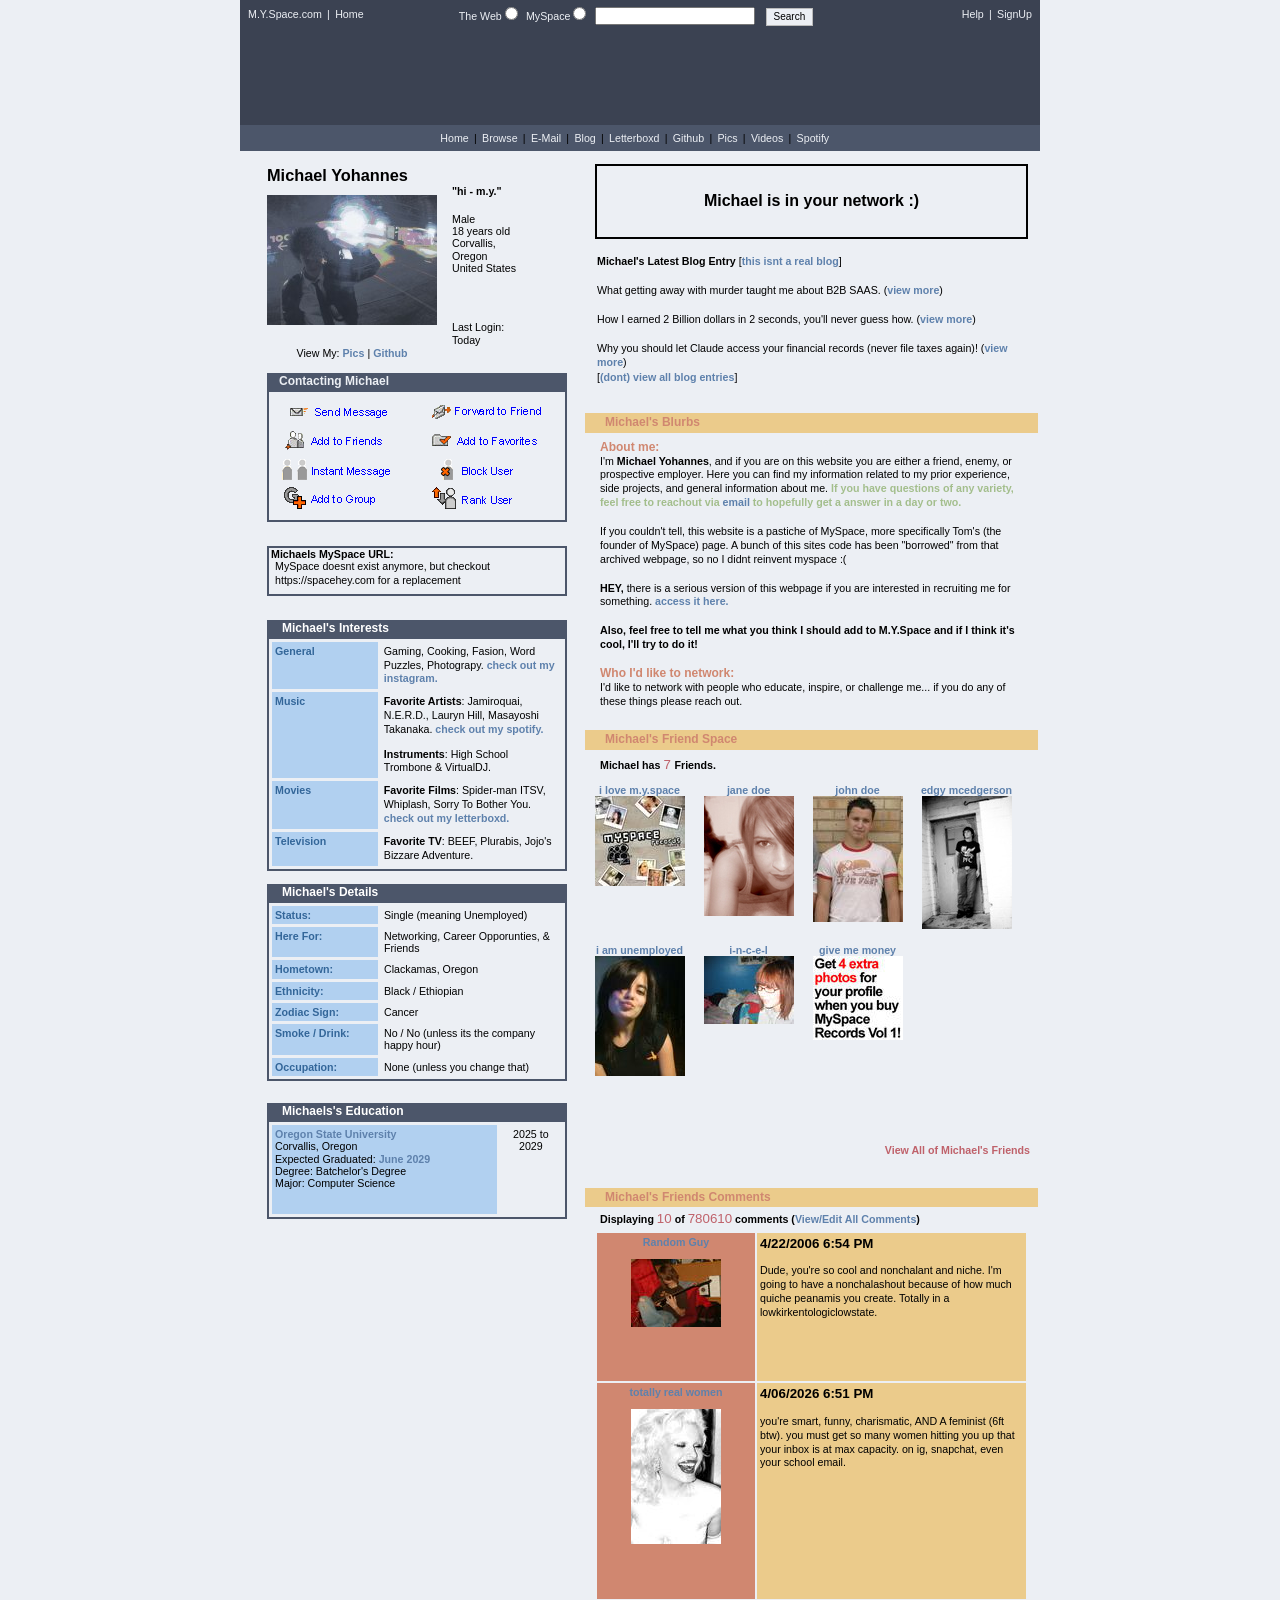
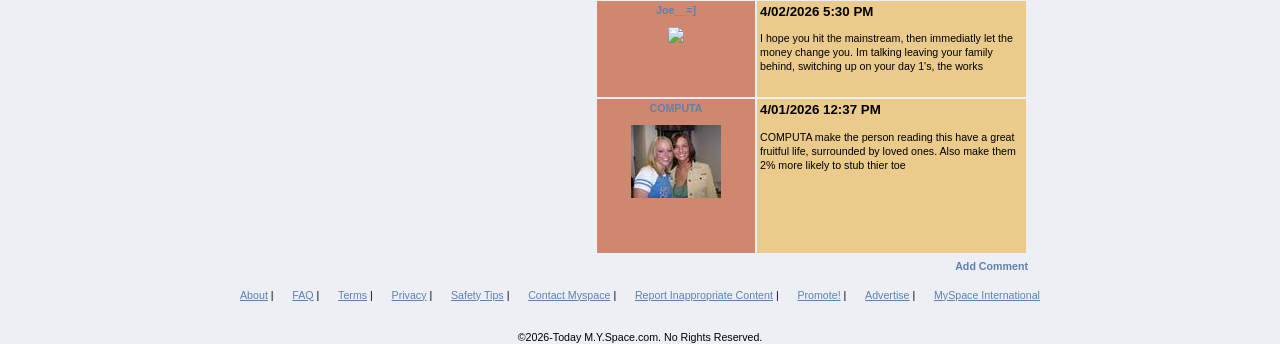
==== index.html @ 8b1454df "initial upload of website, very unfinished" ====
<!DOCTYPE html>
<html lang="en">

<head>
  <meta charset="UTF-8">
  <meta name="viewport" content="width=device-width, initial-scale=1.0">
  <meta http-equiv="X-UA-Compatible" content="ie=edge">
  <link rel="stylesheet" href="css/normalize.css">
  <link rel="stylesheet" href="css/styles.css">
  <title>Myspace</title>
</head>

<body>

  <div class="master-container">

    <!-- Main Header Begins -->
    <header class="main-header">
      <nav class="search-bar">

        <ul class="topnav home">
          <li><a href="#">M.Y.Space.com</a></li>
          <li><a href="#">Home</a></li>
        </ul>

        <form>
          <label>
            The Web
            <input type="radio" name="search-type" value="the-web">
          </label>

          <label>
            MySpace
            <input type="radio" name="search-type" value="myspace">
          </label>

          <label>
            <input type="text" name="search">
          </label>

          <input class="submit-btn" type="submit" name="submit-button" value="Search">
        </form>

        <ul class="topnav signup">
          <li><a href="mailto:michaelwhy@proton.me">Help</a></li>
          <li><a href="/error.html">SignUp</a></li>
        </ul>
      </nav>

      <nav class="navbar">
        <ul>
          <li><a href="#">Home</a></li>
          <li><a href="/error.html">Browse</a></li>
 
          <li><a href="mailto:michaelwhy@proton.me">E-Mail</a></li>
          <li><a href="/error.html">Blog</a></li>
          <li><a href="https://letterboxd.com/michaelwhy/">Letterboxd</a></li>
          <li><a href="https://github.com/michael-why">Github</a></li>
          <li><a href="https://www.instagram.com/michaelwhy__/">Pics</a></li>
          <li><a href="https://www.youtube.com/@yaxi-dj">Videos</a></li>
          <li><a href="https://open.spotify.com/user/bjazte1pa6xqz2sd4bh4bju08">Spotify</a></li>

        </ul>
      </nav>

    </header>
    <!-- Main Header Ends -->

    <div class="page-content-container">

      <!-- Profile Sidebar Begins -->
      <aside class="profile-sidebar">

        <header>
          <h1>Michael Yohannes</h1>
        </header>

        <!-- Profile Picture -->
        <div class="profile-picture-container">
          <img class="profile-pic" src="pictures/my-pic.jpg" alt="A profile picture of Michael Y., the creator of M.Y.Space." width="170">

          <p class="personal-msg"><b>"hi - m.y."</b></p>

          <ul class="gender-age">
            <li>Male</li>
            <li>18 years old</li>
            <li>Corvallis,</li>
            <li>Oregon</li>
            <li>United States</li>
          </ul>

          <ul class="last-login">
            <li>Last Login:</li>
            <li>Today</li>
          </ul>

          <p class="pics-videos">View My: <a href="https://www.instagram.com/michaelwhy__/"><b>Pics</b></a> | <a href="https://github.com/michael-why"><b>Github</b></a></p>
        </div>

        <!-- Contact Box -->
        <section class="contact-box">
          <h2>Contacting Michael</h2>

          <figure class="contact-images">
            <img src="pictures/sendMailIcon.gif" alt="Send Message">
            <img src="pictures/forwardMailIcon.gif" alt="Forward to Friend">
            <img src="pictures/addFriendIcon.gif" alt="Add to Friends">
            <img src="pictures/addFavoritesIcon.gif" alt="Add to Favorites">
            <img src="pictures/messagefriend.gif" alt="Instant Message">
            <img src="pictures/blockUser.gif" alt="Block User">
            <img src="pictures/addToGroupIcon.gif" alt="Add to Group">
            <img src="pictures/rankUserIcon.gif" alt="Rank User">
          </figure>
        </section>

        <!-- MySpace URL -->
        <section class="myspace-url-box">
          <h3><b>Michaels MySpace URL:</b></h3>
          <p>MySpace doesnt exist anymore, but checkout https://spacehey.com for a replacement </p>
        </section>

        <!-- Interests Section -->
        <section class="interests">
          <table class="sidebar-table">

            <caption>
              <h2 class="sidebar-table-h2">Michael's Interests</h2>
            </caption>

            <tbody>
              <tr>
                <th class="sidebar-table-header" scope="row">General</th>
                <td class="sidebar-table-data">
                  <p>  Gaming, Cooking, Fasion, Word Puzzles, Photograpy. <a href="https://www.instagram.com/michaelwhy__/">check out my instagram.</a></p>
                </td>
              </tr>

              <tr>
                <th class="sidebar-table-header" scope="row">Music</th>
                <td class="sidebar-table-data">
                  <p><b>Favorite Artists</b>: Jamiroquai, N.E.R.D., Lauryn Hill, Masayoshi Takanaka.  <a href="https://open.spotify.com/user/bjazte1pa6xqz2sd4bh4bju08"> check out my spotify.</a></p>

                  <p><b>Instruments</b>: High School Trombone & VirtualDJ. </p>
                </td>
              </tr>

              <tr>
                <th class="sidebar-table-header" scope="row">Movies</th>
                <td class="sidebar-table-data">
                  <p><b>Favorite Films</b>: Spider-man ITSV, Whiplash, Sorry To Bother You. <a href="https://letterboxd.com/michaelwhy/">check out my letterboxd.</a></p>
                </td>
              </tr>

              <tr>
                <th class="sidebar-table-header" scope="row">Television</th>
                <td class="sidebar-table-data">
                  <p><b>Favorite TV</b>: BEEF, Plurabis, Jojo's Bizzare Adventure. </p>
                </td>
              </tr>

            </tbody>
          </table>
        </section>

        <!-- Tom's Details Section -->
        <section class="details">
          <table class="sidebar-table">

            <caption>
              <h2 class="sidebar-table-h2">Michael's Details</h2>
            </caption>

            <tbody>
              <tr>
                <th class="sidebar-table-header" scope="row">Status:</th>
                <td class="sidebar-table-data">Single (meaning Unemployed)</td>
              </tr>

              <tr>
                <th class="sidebar-table-header" scope="row">Here For:</th>
                <td class="sidebar-table-data">Networking, Career Opporunties, & Friends </td>
              </tr>

              <tr>
                <th class="sidebar-table-header" scope="row">Hometown:</th>
                <td class="sidebar-table-data">Clackamas, Oregon</td>
              </tr>

              <tr>
                <th class="sidebar-table-header" scope="row">Ethnicity:</th>
                <td class="sidebar-table-data">Black / Ethiopian</td>
              </tr>

              <tr>
                <th class="sidebar-table-header" scope="row">Zodiac Sign:</th>
                <td class="sidebar-table-data">Cancer</td>
              </tr>

              <tr>
                <th class="sidebar-table-header" scope="row">Smoke / Drink:</th>
                <td class="sidebar-table-data">No / No (unless its the company happy hour)</td>
              </tr>

              <tr>
                <th class="sidebar-table-header" scope="row">Occupation:</th>
                <td class="sidebar-table-data">None (unless you change that)</td>
              </tr>

            </tbody>
          </table>
        </section>

        <!-- Tom's Schools Section -->
        <section class="schools">
          <table class="sidebar-table">

            <caption>
              <h2 class="sidebar-table-h2">Michaels's Education</h2>
            </caption>

            <tbody>
              <tr>
                <th class="sidebar-table-header" scope="row">
                  <ul>
                    <li><a href="https://oregonstate.edu">Oregon State University</a></li>
                    <li>Corvallis, Oregon</li>
                    <li>Expected Graduated: <a href="#"> June 2029</a></li>
                    <li>Degree: Batchelor's Degree</li>
                    <li>Major: Computer Science</li>
                  </ul>
                </th>
                <td class="sidebar-table-data">2025 to 2029</td>
              </tr>

            </tbody>
          </table>

        </section>
      </aside>
      <!-- Profile Side Bar Ends -->

      <!-- Main Section -->
      <main>

        <section class="user-network">
          <header>
            <h2>Michael is in your network :)</h2>
          </header>
        </section>

        <section class="blog">
          <p><b>Michael's Latest Blog Entry</b> [<a href="/error.html">this isnt a real blog</a>]</p>
          <p>What getting away with murder taught me about B2B SAAS. (<a href="/error.html">view more</a>) </p>
          <p>How I earned 2 Billion dollars in 2 seconds, you'll never guess how. (<a href="/error.html">view more</a>) </p>
          <p>Why you should let Claude access your financial records (never file taxes again)! (<a href="/error.html">view more</a>) </p>

          <p>[<a href="/error.html">(dont) view all blog entries</a>]</p>
        </section>

        <section class="blurbs">
          <header class="main-section-header">
            <h2 class="main-section-h2">Michael's Blurbs</h2>
          </header>

          <h3>About me:</h3>
    
          <p>I'm <b>Michael Yohannes</b>, and if you are on this website you are either a friend, enemy, or prospective employer. Here you can find my information related to my prior experience, side projects, and general information about me. <span class="info">If you have questions of any variety, feel free to reachout via <a href="mailto:michaelwhy@proton.me">email</a> to hopefully get a answer in a day or two.</span></p>

          <p>If you couldn't tell, this website is a pastiche of MySpace, more specifically Tom's (the founder of MySpace) page. A bunch of this sites code has been "borrowed" from that archived webpage, so no I didnt reinvent myspace :(  </p>

          <p><b> HEY,</b> there is a serious version of this webpage if you are interested in recruiting me for something. <a href="/error.html">access it here.</a></p>


          <p><strong>Also, feel free to tell me what you think I should add to M.Y.Space and if I think it's cool, I'll try to do it!</strong></p>

          <h3>Who I'd like to network:</h3>
          <p>I'd like to network with people who educate, inspire, or challenge me... if you do any of these things please reach out. </p>
        </section>

        <section class="friends">
          <header class="main-section-header">
            <h2 class="main-section-h2">Michael's Friend Space</h2>
          </header>

          <p><b>Michael has <span class="focus-highlight"> 7 </span> Friends.</b></p>

          <div class="friend-pic-container">
            <figure>
              <figcaption><a href="/error.html">i love m.y.space </a></figcaption>
              <img src="pictures/myspace-records.jpg">
            </figure>

            <figure>
              <figcaption><a href="/error.html">jane doe</a></figcaption>
              <img src="pictures/andi.jpg">
            </figure>

            <figure>
              <figcaption><a href="/error.html">john doe</a></figcaption>
              <img src="pictures/abraham.jpg">
            </figure>

            <figure>
              <figcaption><a href="/error.html">edgy mcedgerson</a></figcaption>
              <img src="pictures/tanner.jpg">
            </figure>

            <figure>
              <figcaption><a href="/error.html">i am unemployed</a></figcaption>
              <img src="pictures/tams.jpg">
            </figure>


            <figure>
              <figcaption><a href="/error.html">i-n-c-e-l</a></figcaption>
              <img src="pictures/jenni.jpg">
            </figure>

            <figure>
              <figcaption><a href="/error.html">give me money</a></figcaption>
              <img src="pictures/myspace-records-3.jpg">
            </figure>
          </div>

          <p class="friends-list-link"><a href="/error.html">View All of Michael's Friends</a></p>
        </section>

        <section class="comment-wall">
          <header class="main-section-header">
            <h2 class="main-section-h2">Michael's Friends Comments</h2>
          </header>

          <p id="comment-counter"><b>Displaying <span class="focus-highlight">10</span> of <span class="focus-highlight">780610</span> comments (<a href="/error.html">View/Edit All Comments</a>)</b></p>

          <table>
            <tr>
              <th scope="row">
                <figure>
                  <figcaption><a href="/error.html">Random Guy</a></figcaption>
                  <img src="pictures/gram.jpg">
                </figure>
              </th>
              <td>
                <h3>4/22/2006 6:54 PM</h3>
                <p>Dude, you're so cool and nonchalant and niche. I'm going to have a nonchalashout because of how much quiche peanamis you create. Totally in a lowkirkentologiclowstate. </p>
              </td>
            </tr>

            <tr>
              <th scope="row">
                <figure>
                  <figcaption><a href="/error.html">totally real women</a></figcaption>
                  <img src="pictures/amanda.jpg">
                </figure>
              </th>
              <td>
                <h3>4/06/2026 6:51 PM</h3>
                <p>you're smart, funny, charismatic, AND A  feminist (6ft btw). you must get so many women hitting you up that your inbox is at max capacity. on ig, snapchat, even your school email. </p>
              </td>
            </tr>

            <tr>
              <th scope="row">
                <figure>
                  <figcaption><a href="/error.html">Joe__=]</a></figcaption>
                  <img src="pictures/missing.jpg">
                </figure>
              </th>
              <td>
                <h3>4/02/2026 5:30 PM</h3>
                <p> I hope you hit the mainstream, then immediatly let the money change you. Im talking leaving your family behind, switching up on your day 1's, the works </p>
              </td>
            </tr>

            <tr>
              <th scope="row">
                <figure>
                  <figcaption><a href="/error.html">COMPUTA</a></figcaption>
                  <img src="pictures/slacker.jpg">
                </figure>
              </th>
              <td>
                <h3>4/01/2026 12:37 PM</h3>
                <p> COMPUTA make the person reading this have a great fruitful life, surrounded by loved ones. Also make them 2% more likely to stub thier toe</p>
              </td>
            </tr>
<!--             
            <tr>
              <th scope="row">
                <figure>
                  <figcaption><a href="/error.html">Brian</a></figcaption>
                  <img src="pictures/missing.jpg">
                </figure>
              </th>
              <td>
                <h3>4/22/2006 12:13 PM</h3>
                <p>Myspace prevented another potential Columbine.You must be very proud!</p>
              </td>
            </tr>

            <tr>
              <th scope="row">
                <figure>
                  <figcaption><a href="/error.html">Nnenna</a></figcaption>
                  <img src="pictures/nnenna.jpg">
                </figure>
              </th>
              <td>
                <h3>4/22/2006 12:08 PM</h3>
                <p>Whats up tom...it would be really cool if poets and spoken word artists had a way to display their talent. Its really hard to find spoken word in the music section.</p>
              </td>
            </tr>

            <tr>
              <th scope="row">
                <figure>
                  <figcaption><a href="/error.html">Woodrow Wilson</a></figcaption>
                  <img src="pictures/missing.jpg">
                </figure>
              </th>
              <td>
                <h3>4/22/2006 12:06 PM</h3>
                <p>Despite all the controversy, myspace proved to be useful in saving people today. Good press Mr. Anderson!</p>
              </td>
            </tr>

            <tr>
              <th scope="row">
                <figure>
                  <figcaption><a href="/error.html">Vicky</a></figcaption>
                  <img src="pictures/missing.jpg">
                </figure>
              </th>
              <td>
                <h3>4/22/2006 12:05 PM</h3>
                <p>Just wanna say tks to you :p Everything seems so wonderful, i can change my skin myself :p</p>
              </td>
            </tr>

            <tr>
              <th scope="row">
                <figure>
                  <figcaption><a href="/error.html">Camy</a></figcaption>
                  <img src="pictures/missing.jpg">
                </figure>
              </th>
              <td>
                <h3>4/22/2006 12:04 PM</h3>
                <p>come on!!! A*teen and radiohead together on the same list ???</p>
              </td>
            </tr>

            <tr>
              <th scope="row">
                <figure>
                  <figcaption><a href="/error.html">James Dean</a></figcaption>
                  <img src="pictures/james.jpg">
                </figure>
              </th>
              <td>
                <h3>4/22/2006 12:04 PM</h3>
                <p>Kundera and Orwell are great.. Do you know Arthur Koestler? Have you read Hommage to Catalonia?</p>
              </td>
            </tr>-->
          </table> 
          

          <p id="add-comment"><a href="/error.html">Add Comment</a></p>

        </section>
      </main>


    </div>
    <!-- Footer -->
    <footer class="footer">

      <nav>
        <ul>
          <li><a href=>About</a></li>
          <li><a href="/error.html">FAQ</a></li>
          <li><a href="/error.html">Terms</a></li>
          <li><a href="/error.html">Privacy</a></li>
          <li><a href="/error.html">Safety Tips</a></li>
          <li><a href="/error.html">Contact Myspace</a></li>
          <li><a href="/error.html">Report Inappropriate Content</a></li>
          <li><a href="/error.html">Promote!</a></li>
          <li><a href="/error.html">Advertise</a></li>
          <li id="last"><a href="/error.html">MySpace International</a></li>
        </ul>
      </nav>

      <small>©2026-Today M.Y.Space.com. No Rights Reserved.</small>
    </footer>
  </div>

</body>

</html>
---- css/styles.css ----
/*
========================================
Global
========================================
*/

:root {
  /* Polar Night - Backgrounds, surfaces, and shadows */
  --nord0: #2e3440;
  --nordbaseblue: #3b4252;
  --nordnuetralblue: #434c5e;
  --nordlightblue: #4c566a;

  /* Snow Storm - Text, carets, and subtle UI elements */
  --nord4: #d8dee9;
  --nord5: #e5e9f0;
  --nordwhite: #eceff4;

  /* Frost - Accents, primary actions, and clear UI states */
  --nord7: #8fbcbb;
  --nord8: #88c0d0; /* Primary accent */
  --nord9: #81a1c1;
  --nordlink: #5e81ac;

  /* Aurora - Functional colors: Errors, warnings, and success */
  --nordred: #bf616a; /* Red - Error */
  --nordorange: #d08770; /* Orange */
  --nordyellow: #ebcb8b; /* Yellow - Warning */
  --nordgreen: #a3be8c; /* Green - Success */
  --nordpurple: #b48ead; /* Purple */
}



html {
  box-sizing: border-box;
}

*, *:before, *:after {
  box-sizing: inherit;
}

body {
  font-family: verdana, arial, sans-serif, helvetica;
  /* background-color: #e5e5e5; */
  background-color: var(--nordwhite);
  font-size: 8pt;
  margin: 0;
}

a {
  font-weight: bold;
  text-decoration: none;
}

a:link {
  /* color: #003399; */
  color: var(--nordlink);
}

a:visited {
  /* color: #003399; */
  color: var(--nordlink);
}

a:hover {
  text-decoration: underline;
  /*color: #cc0000;*/
  color: var(--nordred);
}

h2 {
  font-size: 9pt;
  margin: 0;
  font-weight: bold;
}

p {
  line-height: 1.3;
}

/*
========================================
Master Container
========================================
*/
.master-container {
  margin: auto;
  width: 800px;
  /* background-color: white; */
  background-color: var(--nordwhite);
}

/*
========================================
Main Header
========================================
*/
.main-header {
  display: flex;
  flex-direction: column;
  justify-content: center;
  height: 151px;
  /* background-color: rgb(0, 51, 153); */
  background-color: var(--nordbaseblue);
  /* color: #ffffff; */
  color: var(--nordwhite);
}

.main-header ul {
  list-style-type: none;
}

.main-header a:link {
  /* color: #ffffff; */
  color: var(--nordwhite);
  font-weight: normal;
}

.main-header a:visited {
  /* color: #ffffff; */
  color: var(--nordwhite);
}

/*
========================================
Search Bar
========================================
*/
.search-bar {
  display: grid;
  grid-template-columns: .25fr 1fr .25fr;
}

.search-bar form {
  justify-self: center;
  margin: 0;
}

.search-bar form [type="text"] {
  width: 160px;
}

.search-bar form [type="radio"] {
  margin-right: .33rem;
}

.search-bar ul {
  display: flex;
}

.submit-btn {
  margin: 8px;
  border: 1px solid black;
  padding: 2px 7px;
  /* background-color: #E0FFFF; */
  background-color: var(--nordwhite);
  font-size: 10px;
  border-color: rgb(186, 186, 186);
}

.topnav {
  padding: 0;
  margin: 8px;
}

.topnav li:first-child::after {
  content: '|';
  margin: .33rem;
}

.home {
  justify-self: start;
}

.signup {
  justify-self: end;
}

/*
========================================
Navigation Bar
========================================
*/
.navbar {
  display: flex;
  align-items: center;
  margin-top: auto;
  /* background-color: rgb(102, 153, 204); */
  background-color: var(--nordlightblue);
  height: 26px;
}

.navbar ul {
  display: flex;
  margin: 0 auto;
  padding: 0;
}

.navbar li::after {
  content: '|';
  margin: .33rem;
  color: black;
}

.navbar li:last-child::after {
  content: '';
}

.navbar a:hover {
  /* color: #003399; */
  color: var(--nordlink);
}

/*
========================================
Page Content Container
========================================
*/
.page-content-container {
  display: grid;
  grid-template-columns: 325px 453px;
  grid-column-gap: 20px;
  grid-template-areas: "sidebar main";
}

/*
========================================
Profile Sidebar Column
========================================
*/
.profile-sidebar {
  grid-area: sidebar;
  margin-left: 27px;
  width: 300px;
}

h1 {
  font-size: 12.25pt;
  font-weight: bold;
  margin-top: 15px;
  margin-bottom: 0px;
}

.profile-sidebar ul {
  list-style-type: none;
  padding: 0;
  margin: 0;
}

/*
========================================
Profile Picture Container
========================================
*/
.profile-picture-container {
  display: grid;
  grid-template-columns: 170px 115px;
  grid-template-rows: 176px;
  grid-column-gap: 15px;
  margin-bottom: 12px;
}

.profile-picture-container p {
  margin: 0;
}

.profile-pic {
  grid-area: 1/1;
  margin-top: 10px;
  margin-bottom: 10px;
}

.personal-msg {
  grid-area: 1/2;
  margin: 0;
}

.gender-age {
  grid-area: 1/2;
}

.gender-age li:first-child {
  margin-top: 28px;
}

.last-login {
  grid-area: 1/2;
  align-self: end;
}

.last-login li:last-child {
  margin-bottom: 15px;
}

.pics-videos {
  grid-area: 1/1;
  justify-self: center;
  align-self: end;
}

/*
========================================
Contact Box
========================================
*/
.contact-box {
  /* border: 2px solid rgb(102, 153, 204); */
  border: 2px solid var(--nordlightblue);
  height: 149px;
  width: 300px;
  margin-bottom: 24px;
}

.contact-box h2 {
  /* color: white; */
  color: var(--nordwhite);
  /* background-color: rgb(102, 153, 204); */
  background-color: var(--nordlightblue);
  height: 17px;
  padding-left: 10px;
}

.contact-images {
  display: grid;
  grid-template-columns: 150px 150px;
  margin: 0;
  margin-top: 5px;
  margin-left: 10px;
}

/*
========================================
MySpace URL
========================================
*/
.myspace-url-box {
  /* border: 1px solid rgb(102, 153, 204); */
  border: 2px solid var(--nordlightblue);
  height: 50px;
  margin-bottom: 24px;
}

.myspace-url-box h3,
.myspace-url-box p {
  margin: 0;
  padding: 0;
}

.myspace-url-box h3 {
  font-size: 8pt;
  padding-left: 2px;
}

.myspace-url-box p {
  padding-left: 6px;
  ;
}

/*
========================================
Sidebar Table Class
========================================
*/
.sidebar-table {
  /* border: 2px solid rgb(102, 153, 204); */
  border: 2px solid var(--nordlightblue);
  display: table;
  border-collapse: separate;
  border-spacing: 3px;
}

.sidebar-table-h2 {
  /* background-color: rgb(102, 153, 204); */
  background-color: var(--nordlightblue);
  color: white;
  text-align: left;
  height: 17px;
  padding-left: 15px;
  padding-top: 2px;
}

.sidebar-table-header {
  vertical-align: top;
  text-align: left;
  width: 107px;
  background-color: rgb(177, 208, 240);
  color: #336699;
  padding: 3px;
  font-weight: bold;
  font-size: 8pt;
}

.sidebar-table-data {
  width: 184px;
  /* background-color: rgb(213, 232, 251); */
  background-color: var(--nordwhite);
  padding: 3px;
}

/*
========================================
Interests
========================================
*/
.interests p {
  margin-top: 0;
}

.interests p:only-child,
.interests p:last-child {
  margin-bottom: 0;
}

.interests table {
  margin-bottom: 13px;
}

/*
========================================
Details
========================================
*/
.details table {
  margin-bottom: 22px;
}

/*
========================================
Schools
========================================
*/
.schools .sidebar-table-header {
  width: 228px;
  color: black;
  font-weight: normal;
}

.schools .sidebar-table-data {
  width: 63px;
  text-align: center;
  vertical-align: top;
}

.schools ul {
  margin-bottom: 2em;
}

/*
========================================
Main Column
========================================
*/
main {
  grid-area: main;
}

/*
========================================
User Network
========================================
*/
.user-network {
  display: flex;
  justify-content: center;
  align-items: center;
  width: 433px;
  margin: auto;
  height: 75px;
  border: 2px solid black;
  margin-top: 13px;
}

.user-network h2 {
  font-size: 12pt;
}

/*
========================================
Blog
========================================
*/
.blog {
  display: grid;
  grid-auto-rows: 29px;
  flex-direction: column;
  margin-top: 13px;
  margin-left: 12px;
  margin-bottom: 16px;
}

.blog p {
  margin-top: 3px;
}

/*
========================================
Blurbs
========================================
*/
.main-section-header {
  /* background-color: #ffcc99; */
  background-color: var(--nordyellow);
  padding-top: 3px;
  padding-bottom: 3px;
  margin-bottom: 8px;
}

.main-section-h2 {
  /* color: #FF6600; */
  color: var(--nordorange);
  margin-left: 20px;
}

.blurbs h3 {
  margin: 0;
  /* color: #FF6600; */
  color: var(--nordorange);
  font-size: 9pt;
  margin-left: 15px;
}

.blurbs p:nth-of-type(5) {
  margin-bottom: 2em;
}

.blurbs p {
  margin: 0 10px 15px 15px;
}

.info {
  /* color: green; */
  color: var(--nordgreen);
  font-weight: bold;
}

/*
========================================
Friend Space
========================================
*/
.friends header {
  margin-bottom: 6px;
}

.friends p:nth-of-type(1) {
  margin-top: 0;
  margin-left: 15px;
}

.focus-highlight {
  /* color: #cc0000; */
  color: var(--nordred);
  font-weight: normal;
  font-size: 10pt;
}

.friend-pic-container {
  display: grid;
  grid-template-columns: repeat(4, 109px);
  grid-template-rows: 160px 193px;
}

.friend-pic-container figure {
  margin: 0;
}

.friend-pic-container figcaption {
  text-align: center;
}

.friend-pic-container img {
  display: block;
  margin: auto;
}

.friends-list-link {
  display: flex;
  justify-content: flex-end;
}

.friends-list-link {
  margin-top: 7px;
  margin-right: 8px;
  margin-bottom: 30px;
}

.friends-list-link a {
  /*color: #cc0000;*/
  color: var(--nordred);
}

/*
========================================
Comment Wall
========================================
*/
.comment-wall .main-section-header {
  margin-bottom: 3px;
}

.comment-wall .main-section-h2 {
  margin-bottom: 0;
}

#comment-counter {
  margin-top: 0;
  margin-left: 15px;
  margin-bottom: 3px;
}

.comment-wall table {
  margin: auto;
  margin-bottom: 5px;
}

.comment-wall th {
  /* background-color: rgb(255, 153, 51); */
  background-color: var(--nordorange);
  width: 158px;
  padding: 3px;
  vertical-align: top;
}

.comment-wall td {
  vertical-align: top;
  /* background-color: rgb(249, 214, 180); */
  background-color: var(--nordyellow);
  width: 269px;
  padding: 3px;
}

.comment-wall figcaption,
.comment-wall figure {
  margin: 0;
}

.comment-wall figcaption {
  margin-bottom: 1em;
}

.comment-wall figure {
  margin-bottom: 49.33px;
}

.comment-wall h3 {
  font-size: 10pt;
  margin: 0;
  margin-bottom: 1em;
}

.comment-wall p {
  font-weight: normal;
  text-align: left;
  margin: 0;
}

#add-comment {
  text-align: right;
  margin-right: 10px;
  margin-bottom: 5px;
}

/*
========================================
Footer
========================================
*/
footer {
  display: grid;
  grid-template-rows: 16px 39px;
  /* background-color: #e5e5e5; */
  background-color: var(--nordwhite);
  padding-top: 10px;
  height: 65px;
}

footer a {
  text-decoration: underline;
  font-weight: normal;
  font-size: 8pt;
}

footer ul {
  display: flex;
  flex-wrap: nowrap;
  justify-content: space-between;
  list-style-type: none;
  padding: 0;
  margin: 0;
}

footer li:after {
  content: ' | ';
  font-weight: normal;
}

#last:after {
  content: none;
}

footer small {
  display: flex;
  justify-content: center;
  align-items: flex-end;
  height: 100%;
  font-size: 8pt;
  font-weight: normal;
}
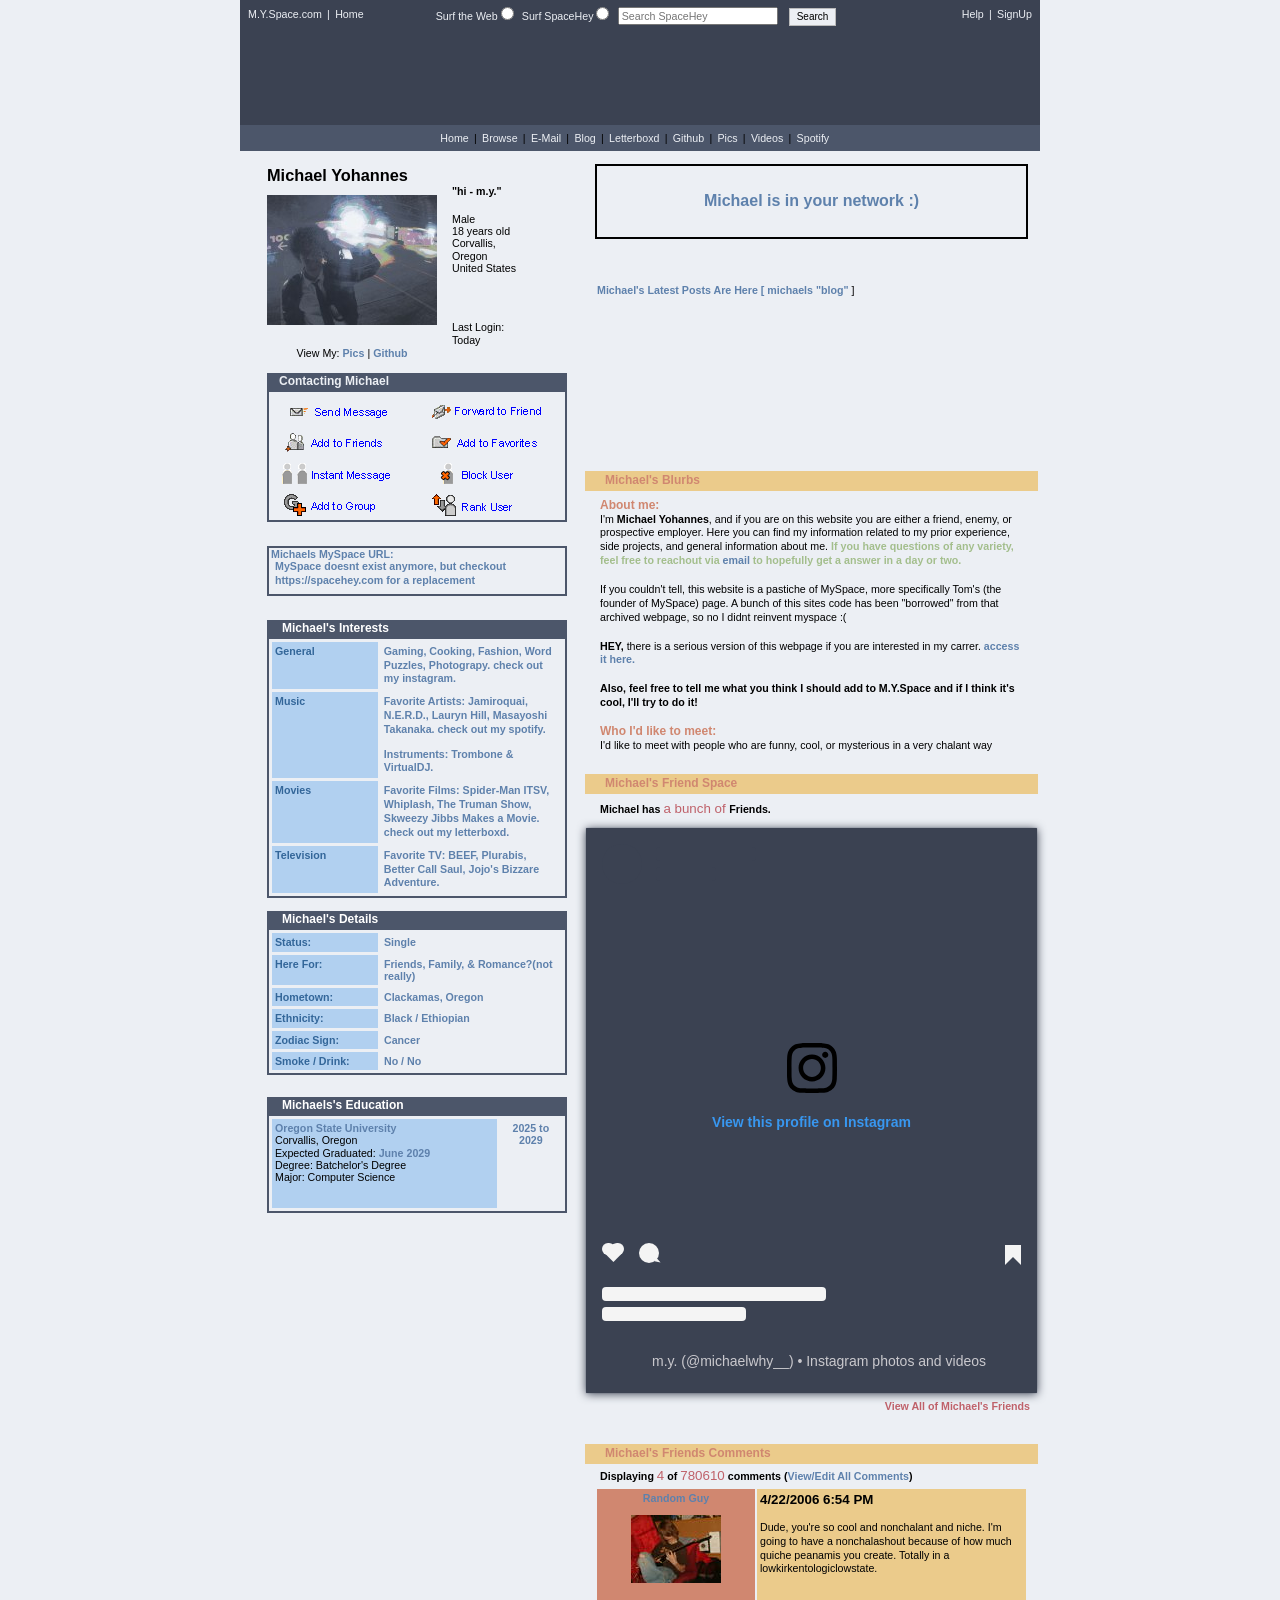
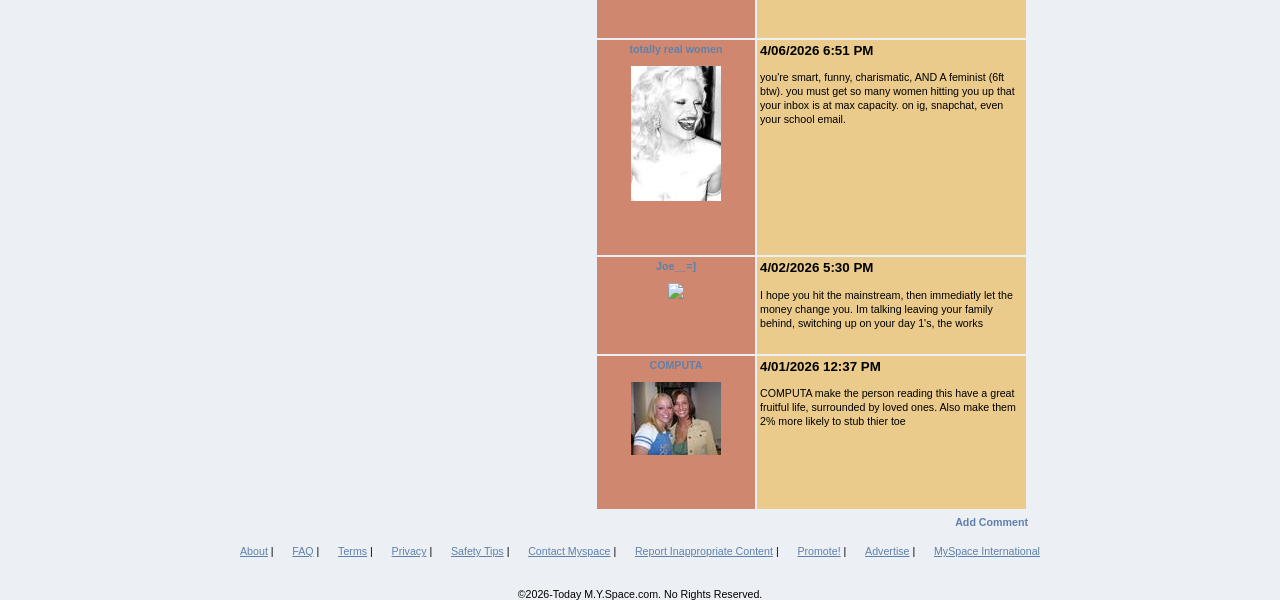
==== commit 18b5c988: "integrated searching and updated some links" ====
--- a/index.html
+++ b/index.html
@@ -23,19 +23,19 @@
           <li><a href="#">Home</a></li>
         </ul>
 
-        <form>
+        <form id="search-form">
           <label>
-            The Web
+            Surf the Web
             <input type="radio" name="search-type" value="the-web">
           </label>
 
           <label>
-            MySpace
+            Surf SpaceHey
             <input type="radio" name="search-type" value="myspace">
           </label>
 
           <label>
-            <input type="text" name="search">
+            <input id="search-input" type="text" name="search" placeholder="Search SpaceHey">
           </label>
 
           <input class="submit-btn" type="submit" name="submit-button" value="Search">
@@ -43,17 +43,17 @@
 
         <ul class="topnav signup">
           <li><a href="mailto:michaelwhy@proton.me">Help</a></li>
-          <li><a href="/error.html">SignUp</a></li>
+          <li><a href="https://michael-why.github.io/m-y-space.github.io/error.html">SignUp</a></li>
         </ul>
       </nav>
 
       <nav class="navbar">
         <ul>
           <li><a href="#">Home</a></li>
-          <li><a href="/error.html">Browse</a></li>
+          <li><a href="error.html">Browse</a></li>
  
           <li><a href="mailto:michaelwhy@proton.me">E-Mail</a></li>
-          <li><a href="/error.html">Blog</a></li>
+          <li><a href="error.html">Blog</a></li>
           <li><a href="https://letterboxd.com/michaelwhy/">Letterboxd</a></li>
           <li><a href="https://github.com/michael-why">Github</a></li>
           <li><a href="https://www.instagram.com/michaelwhy__/">Pics</a></li>
@@ -102,14 +102,14 @@
           <h2>Contacting Michael</h2>
 
           <figure class="contact-images">
-            <img src="pictures/sendMailIcon.gif" alt="Send Message">
-            <img src="pictures/forwardMailIcon.gif" alt="Forward to Friend">
-            <img src="pictures/addFriendIcon.gif" alt="Add to Friends">
-            <img src="pictures/addFavoritesIcon.gif" alt="Add to Favorites">
-            <img src="pictures/messagefriend.gif" alt="Instant Message">
-            <img src="pictures/blockUser.gif" alt="Block User">
-            <img src="pictures/addToGroupIcon.gif" alt="Add to Group">
-            <img src="pictures/rankUserIcon.gif" alt="Rank User">
+            <a href="mailto:michaelwhy@proton.me"><img src="pictures/sendMailIcon.gif" alt="Send Message">
+            <a href="error.html"><img src="pictures/forwardMailIcon.gif" alt="Forward to Friend">
+            <a href="https://www.instagram.com/michaelwhy__/"><img src="pictures/addFriendIcon.gif" alt="Add to Friends">
+            <a href="https://github.com/michael-why"><img src="pictures/addFavoritesIcon.gif" alt="Add to Favorites">
+            <a href="https://www.instagram.com/michaelwhy__/"><img src="pictures/messagefriend.gif" alt="Instant Message">
+            <a href="https://www.google.com"><img src="pictures/blockUser.gif" alt="Block User">
+            <a href="error.html"><img src="pictures/addToGroupIcon.gif" alt="Add to Group">
+            <a href="error.html"><img src="pictures/rankUserIcon.gif" alt="Rank User">
           </figure>
         </section>
 
@@ -131,30 +131,30 @@
               <tr>
                 <th class="sidebar-table-header" scope="row">General</th>
                 <td class="sidebar-table-data">
-                  <p>  Gaming, Cooking, Fasion, Word Puzzles, Photograpy. <a href="https://www.instagram.com/michaelwhy__/">check out my instagram.</a></p>
+                  <p>  Gaming, Cooking, Fashion, Word Puzzles, Photograpy. <a href="https://www.instagram.com/michaelwhy__/">check out my instagram.</a></p>
                 </td>
               </tr>
 
               <tr>
-                <th class="sidebar-table-header" scope="row">Music</th>
+                <th class="sidebar-table-header" scope="row">Music</th> 
                 <td class="sidebar-table-data">
                   <p><b>Favorite Artists</b>: Jamiroquai, N.E.R.D., Lauryn Hill, Masayoshi Takanaka.  <a href="https://open.spotify.com/user/bjazte1pa6xqz2sd4bh4bju08"> check out my spotify.</a></p>
 
-                  <p><b>Instruments</b>: High School Trombone & VirtualDJ. </p>
+                  <p><b>Instruments</b>: Trombone & VirtualDJ. </p>
                 </td>
               </tr>
 
               <tr>
                 <th class="sidebar-table-header" scope="row">Movies</th>
                 <td class="sidebar-table-data">
-                  <p><b>Favorite Films</b>: Spider-man ITSV, Whiplash, Sorry To Bother You. <a href="https://letterboxd.com/michaelwhy/">check out my letterboxd.</a></p>
+                  <p><b>Favorite Films</b>: Spider-Man ITSV, Whiplash, The Truman Show, Skweezy Jibbs Makes a Movie. <a href="https://letterboxd.com/michaelwhy/">check out my letterboxd.</a></p>
                 </td>
               </tr>
 
               <tr>
                 <th class="sidebar-table-header" scope="row">Television</th>
                 <td class="sidebar-table-data">
-                  <p><b>Favorite TV</b>: BEEF, Plurabis, Jojo's Bizzare Adventure. </p>
+                  <p><b>Favorite TV</b>: BEEF, Plurabis, Better Call Saul, Jojo's Bizzare Adventure. </p>
                 </td>
               </tr>
 
@@ -173,12 +173,12 @@
             <tbody>
               <tr>
                 <th class="sidebar-table-header" scope="row">Status:</th>
-                <td class="sidebar-table-data">Single (meaning Unemployed)</td>
+                <td class="sidebar-table-data">Single </td>
               </tr>
 
               <tr>
                 <th class="sidebar-table-header" scope="row">Here For:</th>
-                <td class="sidebar-table-data">Networking, Career Opporunties, & Friends </td>
+                <td class="sidebar-table-data">Friends, Family, & Romance?(not really) </td>
               </tr>
 
               <tr>
@@ -198,13 +198,13 @@
 
               <tr>
                 <th class="sidebar-table-header" scope="row">Smoke / Drink:</th>
-                <td class="sidebar-table-data">No / No (unless its the company happy hour)</td>
-              </tr>
-
+                <td class="sidebar-table-data">No / No </td>
+              </tr>
+<!-- 
               <tr>
                 <th class="sidebar-table-header" scope="row">Occupation:</th>
                 <td class="sidebar-table-data">None (unless you change that)</td>
-              </tr>
+              </tr> -->
 
             </tbody>
           </table>
@@ -249,12 +249,16 @@
         </section>
 
         <section class="blog">
-          <p><b>Michael's Latest Blog Entry</b> [<a href="/error.html">this isnt a real blog</a>]</p>
-          <p>What getting away with murder taught me about B2B SAAS. (<a href="/error.html">view more</a>) </p>
-          <p>How I earned 2 Billion dollars in 2 seconds, you'll never guess how. (<a href="/error.html">view more</a>) </p>
-          <p>Why you should let Claude access your financial records (never file taxes again)! (<a href="/error.html">view more</a>) </p>
-
-          <p>[<a href="/error.html">(dont) view all blog entries</a>]</p>
+          <p><b>Michael's Latest Posts Are Here</b> [<a href="error.html"> michaels "blog" </a>]</p>
+          <iframe data-testid="embed-iframe" style="border-radius:12px" src="https://open.spotify.com/embed/playlist/1bqf7o9YChuJMpNBizk0yP?utm_source=generator" width="100%" height="152" frameBorder="0" allowfullscreen="" allow="autoplay; clipboard-write; encrypted-media; fullscreen; picture-in-picture" loading="lazy"></iframe>
+          
+          
+          
+          <p> </p>
+          <p  </p>
+          <p> </p>
+
+          <p></p>
         </section>
 
         <section class="blurbs">
@@ -268,13 +272,13 @@
 
           <p>If you couldn't tell, this website is a pastiche of MySpace, more specifically Tom's (the founder of MySpace) page. A bunch of this sites code has been "borrowed" from that archived webpage, so no I didnt reinvent myspace :(  </p>
 
-          <p><b> HEY,</b> there is a serious version of this webpage if you are interested in recruiting me for something. <a href="/error.html">access it here.</a></p>
+          <p><b> HEY,</b> there is a serious version of this webpage if you are interested in my carrer. <a href="serious.html">access it here.</a></p>
 
 
           <p><strong>Also, feel free to tell me what you think I should add to M.Y.Space and if I think it's cool, I'll try to do it!</strong></p>
 
-          <h3>Who I'd like to network:</h3>
-          <p>I'd like to network with people who educate, inspire, or challenge me... if you do any of these things please reach out. </p>
+          <h3>Who I'd like to meet:</h3>
+          <p>I'd like to meet with people who are funny, cool, or mysterious in a very chalant way</p>
         </section>
 
         <section class="friends">
@@ -282,47 +286,51 @@
             <h2 class="main-section-h2">Michael's Friend Space</h2>
           </header>
 
-          <p><b>Michael has <span class="focus-highlight"> 7 </span> Friends.</b></p>
+          <p><b>Michael has <span class="focus-highlight"> a bunch of  </span> Friends.</b></p>
+
+          <blockquote class="instagram-media" data-instgrm-permalink="https://www.instagram.com/michaelwhy__/?utm_source=ig_embed&amp;utm_campaign=loading" data-instgrm-version="14" style=" background:#3b4252; border:0; border-radius:1px; box-shadow:0 0 1px 0 #3b4252,0 1px 10px 0 #3b4252; margin: 1px; max-width:540px; min-width:326px; padding:0; width:99.375%; width:-webkit-calc(100% - 2px); width:calc(100% - 2px);"><div style="padding:16px;"> <a href="https://www.instagram.com/michaelwhy__/?utm_source=ig_embed&amp;utm_campaign=loading" style=" background:#3b4252; line-height:0; padding:0 0; text-align:center; text-decoration:none; width:100%;" target="_blank"> <div style=" display: flex; flex-direction: row; align-items: center;"> <div style="background-color: #3b4252; border-radius: 50%; flex-grow: 0; height: 40px; margin-right: 14px; width: 40px;"></div> <div style="display: flex; flex-direction: column; flex-grow: 1; justify-content: center;"> <div style=" background-color: #3b4252; border-radius: 4px; flex-grow: 0; height: 14px; margin-bottom: 6px; width: 100px;"></div> <div style=" background-color: #3b4252; border-radius: 4px; flex-grow: 0; height: 14px; width: 60px;"></div></div></div><div style="padding: 19% 0;"></div> <div style="display:block; height:50px; margin:0 auto 12px; width:50px;"><svg width="50px" height="50px" viewBox="0 0 60 60" version="1.1" xmlns="https://www.w3.org/2000/svg" xmlns:xlink="https://www.w3.org/1999/xlink"><g stroke="none" stroke-width="1" fill="none" fill-rule="evenodd"><g transform="translate(-511.000000, -20.000000)" fill="#000000"><g><path d="M556.869,30.41 C554.814,30.41 553.148,32.076 553.148,34.131 C553.148,36.186 554.814,37.852 556.869,37.852 C558.924,37.852 560.59,36.186 560.59,34.131 C560.59,32.076 558.924,30.41 556.869,30.41 M541,60.657 C535.114,60.657 530.342,55.887 530.342,50 C530.342,44.114 535.114,39.342 541,39.342 C546.887,39.342 551.658,44.114 551.658,50 C551.658,55.887 546.887,60.657 541,60.657 M541,33.886 C532.1,33.886 524.886,41.1 524.886,50 C524.886,58.899 532.1,66.113 541,66.113 C549.9,66.113 557.115,58.899 557.115,50 C557.115,41.1 549.9,33.886 541,33.886 M565.378,62.101 C565.244,65.022 564.756,66.606 564.346,67.663 C563.803,69.06 563.154,70.057 562.106,71.106 C561.058,72.155 560.06,72.803 558.662,73.347 C557.607,73.757 556.021,74.244 553.102,74.378 C549.944,74.521 548.997,74.552 541,74.552 C533.003,74.552 532.056,74.521 528.898,74.378 C525.979,74.244 524.393,73.757 523.338,73.347 C521.94,72.803 520.942,72.155 519.894,71.106 C518.846,70.057 518.197,69.06 517.654,67.663 C517.244,66.606 516.755,65.022 516.623,62.101 C516.479,58.943 516.448,57.996 516.448,50 C516.448,42.003 516.479,41.056 516.623,37.899 C516.755,34.978 517.244,33.391 517.654,32.338 C518.197,30.938 518.846,29.942 519.894,28.894 C520.942,27.846 521.94,27.196 523.338,26.654 C524.393,26.244 525.979,25.756 528.898,25.623 C532.057,25.479 533.004,25.448 541,25.448 C548.997,25.448 549.943,25.479 553.102,25.623 C556.021,25.756 557.607,26.244 558.662,26.654 C560.06,27.196 561.058,27.846 562.106,28.894 C563.154,29.942 563.803,30.938 564.346,32.338 C564.756,33.391 565.244,34.978 565.378,37.899 C565.522,41.056 565.552,42.003 565.552,50 C565.552,57.996 565.522,58.943 565.378,62.101 M570.82,37.631 C570.674,34.438 570.167,32.258 569.425,30.349 C568.659,28.377 567.633,26.702 565.965,25.035 C564.297,23.368 562.623,22.342 560.652,21.575 C558.743,20.834 556.562,20.326 553.369,20.18 C550.169,20.033 549.148,20 541,20 C532.853,20 531.831,20.033 528.631,20.18 C525.438,20.326 523.257,20.834 521.349,21.575 C519.376,22.342 517.703,23.368 516.035,25.035 C514.368,26.702 513.342,28.377 512.574,30.349 C511.834,32.258 511.326,34.438 511.181,37.631 C511.035,40.831 511,41.851 511,50 C511,58.147 511.035,59.17 511.181,62.369 C511.326,65.562 511.834,67.743 512.574,69.651 C513.342,71.625 514.368,73.296 516.035,74.965 C517.703,76.634 519.376,77.658 521.349,78.425 C523.257,79.167 525.438,79.673 528.631,79.82 C531.831,79.965 532.853,80.001 541,80.001 C549.148,80.001 550.169,79.965 553.369,79.82 C556.562,79.673 558.743,79.167 560.652,78.425 C562.623,77.658 564.297,76.634 565.965,74.965 C567.633,73.296 568.659,71.625 569.425,69.651 C570.167,67.743 570.674,65.562 570.82,62.369 C570.966,59.17 571,58.147 571,50 C571,41.851 570.966,40.831 570.82,37.631"></path></g></g></g></svg></div><div style="padding-top: 8px;"> <div style=" color:#3897f0; font-family:Arial,sans-serif; font-size:14px; font-style:normal; font-weight:550; line-height:18px;">View this profile on Instagram</div></div><div style="padding: 12.5% 0;"></div> <div style="display: flex; flex-direction: row; margin-bottom: 14px; align-items: center;"><div> <div style="background-color: #F4F4F4; border-radius: 50%; height: 12.5px; width: 12.5px; transform: translateX(0px) translateY(7px);"></div> <div style="background-color: #F4F4F4; height: 12.5px; transform: rotate(-45deg) translateX(3px) translateY(1px); width: 12.5px; flex-grow: 0; margin-right: 14px; margin-left: 2px;"></div> <div style="background-color: #F4F4F4; border-radius: 50%; height: 12.5px; width: 12.5px; transform: translateX(9px) translateY(-18px);"></div></div><div style="margin-left: 8px;"> <div style=" background-color: #F4F4F4; border-radius: 50%; flex-grow: 0; height: 20px; width: 20px;"></div> <div style=" width: 0; height: 0; border-top: 2px solid transparent; border-left: 6px solid #f4f4f4; border-bottom: 2px solid transparent; transform: translateX(16px) translateY(-4px) rotate(30deg)"></div></div><div style="margin-left: auto;"> <div style=" width: 0px; border-top: 8px solid #F4F4F4; border-right: 8px solid transparent; transform: translateY(16px);"></div> <div style=" background-color: #F4F4F4; flex-grow: 0; height: 12px; width: 16px; transform: translateY(-4px);"></div> <div style=" width: 0; height: 0; border-top: 8px solid #F4F4F4; border-left: 8px solid transparent; transform: translateY(-4px) translateX(8px);"></div></div></div> <div style="display: flex; flex-direction: column; flex-grow: 1; justify-content: center; margin-bottom: 24px;"> <div style=" background-color: #F4F4F4; border-radius: 4px; flex-grow: 0; height: 14px; margin-bottom: 6px; width: 224px;"></div> <div style=" background-color: #F4F4F4; border-radius: 4px; flex-grow: 0; height: 14px; width: 144px;"></div></div></a><p style=" color:#c9c8cd; font-family:Arial,sans-serif; font-size:14px; line-height:17px; margin-bottom:0; margin-top:8px; overflow:hidden; padding:8px 0 7px; text-align:center; text-overflow:ellipsis; white-space:nowrap;"><a href="https://www.instagram.com/michaelwhy__/?utm_source=ig_embed&amp;utm_campaign=loading" style=" color:#c9c8cd; font-family:Arial,sans-serif; font-size:14px; font-style:normal; font-weight:normal; line-height:17px;" target="_blank">m.y.</a> (@<a href="https://www.instagram.com/michaelwhy__/?utm_source=ig_embed&amp;utm_campaign=loading" style=" color:#c9c8cd; font-family:Arial,sans-serif; font-size:14px; font-style:normal; font-weight:normal; line-height:17px;" target="_blank">michaelwhy__</a>) • Instagram photos and videos</p></div></blockquote>
+<script async src="//www.instagram.com/embed.js"></script>
+<!-- 
 
           <div class="friend-pic-container">
             <figure>
-              <figcaption><a href="/error.html">i love m.y.space </a></figcaption>
+              <figcaption><a href="error.html">i love m.y.space </a></figcaption>
               <img src="pictures/myspace-records.jpg">
             </figure>
 
             <figure>
-              <figcaption><a href="/error.html">jane doe</a></figcaption>
+              <figcaption><a href="error.html">jane doe</a></figcaption>
               <img src="pictures/andi.jpg">
             </figure>
 
             <figure>
-              <figcaption><a href="/error.html">john doe</a></figcaption>
+              <figcaption><a href="error.html">john doe</a></figcaption>
               <img src="pictures/abraham.jpg">
             </figure>
 
             <figure>
-              <figcaption><a href="/error.html">edgy mcedgerson</a></figcaption>
+              <figcaption><a href="error.html">edgy mcedgerson</a></figcaption>
               <img src="pictures/tanner.jpg">
             </figure>
 
             <figure>
-              <figcaption><a href="/error.html">i am unemployed</a></figcaption>
+              <figcaption><a href="error.html">i am unemployed</a></figcaption>
               <img src="pictures/tams.jpg">
             </figure>
 
 
             <figure>
-              <figcaption><a href="/error.html">i-n-c-e-l</a></figcaption>
+              <figcaption><a href="error.html">i-n-c-e-l</a></figcaption>
               <img src="pictures/jenni.jpg">
             </figure>
 
             <figure>
-              <figcaption><a href="/error.html">give me money</a></figcaption>
+              <figcaption><a href="error.html">give me money</a></figcaption>
               <img src="pictures/myspace-records-3.jpg">
             </figure>
-          </div>
-
-          <p class="friends-list-link"><a href="/error.html">View All of Michael's Friends</a></p>
+          </div> -->
+
+          <p class="friends-list-link"><a href="error.html">View All of Michael's Friends</a></p>
         </section>
 
         <section class="comment-wall">
@@ -330,13 +338,13 @@
             <h2 class="main-section-h2">Michael's Friends Comments</h2>
           </header>
 
-          <p id="comment-counter"><b>Displaying <span class="focus-highlight">10</span> of <span class="focus-highlight">780610</span> comments (<a href="/error.html">View/Edit All Comments</a>)</b></p>
+          <p id="comment-counter"><b>Displaying <span class="focus-highlight">4</span> of <span class="focus-highlight">780610</span> comments (<a href="error.html">View/Edit All Comments</a>)</b></p>
 
           <table>
             <tr>
               <th scope="row">
                 <figure>
-                  <figcaption><a href="/error.html">Random Guy</a></figcaption>
+                  <figcaption><a href="error.html">Random Guy</a></figcaption>
                   <img src="pictures/gram.jpg">
                 </figure>
               </th>
@@ -349,7 +357,7 @@
             <tr>
               <th scope="row">
                 <figure>
-                  <figcaption><a href="/error.html">totally real women</a></figcaption>
+                  <figcaption><a href="error.html">totally real women</a></figcaption>
                   <img src="pictures/amanda.jpg">
                 </figure>
               </th>
@@ -362,7 +370,7 @@
             <tr>
               <th scope="row">
                 <figure>
-                  <figcaption><a href="/error.html">Joe__=]</a></figcaption>
+                  <figcaption><a href="error.html">Joe__=]</a></figcaption>
                   <img src="pictures/missing.jpg">
                 </figure>
               </th>
@@ -375,7 +383,7 @@
             <tr>
               <th scope="row">
                 <figure>
-                  <figcaption><a href="/error.html">COMPUTA</a></figcaption>
+                  <figcaption><a href="error.html">COMPUTA</a></figcaption>
                   <img src="pictures/slacker.jpg">
                 </figure>
               </th>
@@ -388,7 +396,7 @@
             <tr>
               <th scope="row">
                 <figure>
-                  <figcaption><a href="/error.html">Brian</a></figcaption>
+                  <figcaption><a href="error.html">Brian</a></figcaption>
                   <img src="pictures/missing.jpg">
                 </figure>
               </th>
@@ -401,7 +409,7 @@
             <tr>
               <th scope="row">
                 <figure>
-                  <figcaption><a href="/error.html">Nnenna</a></figcaption>
+                  <figcaption><a href="error.html">Nnenna</a></figcaption>
                   <img src="pictures/nnenna.jpg">
                 </figure>
               </th>
@@ -414,7 +422,7 @@
             <tr>
               <th scope="row">
                 <figure>
-                  <figcaption><a href="/error.html">Woodrow Wilson</a></figcaption>
+                  <figcaption><a href="error.html">Woodrow Wilson</a></figcaption>
                   <img src="pictures/missing.jpg">
                 </figure>
               </th>
@@ -427,7 +435,7 @@
             <tr>
               <th scope="row">
                 <figure>
-                  <figcaption><a href="/error.html">Vicky</a></figcaption>
+                  <figcaption><a href="error.html">Vicky</a></figcaption>
                   <img src="pictures/missing.jpg">
                 </figure>
               </th>
@@ -440,7 +448,7 @@
             <tr>
               <th scope="row">
                 <figure>
-                  <figcaption><a href="/error.html">Camy</a></figcaption>
+                  <figcaption><a href="error.html">Camy</a></figcaption>
                   <img src="pictures/missing.jpg">
                 </figure>
               </th>
@@ -453,7 +461,7 @@
             <tr>
               <th scope="row">
                 <figure>
-                  <figcaption><a href="/error.html">James Dean</a></figcaption>
+                  <figcaption><a href="error.html">James Dean</a></figcaption>
                   <img src="pictures/james.jpg">
                 </figure>
               </th>
@@ -463,9 +471,9 @@
               </td>
             </tr>-->
           </table> 
-          
-
-          <p id="add-comment"><a href="/error.html">Add Comment</a></p>
+        
+
+          <p id="add-comment"><a href="error.html">Add Comment</a></p>
 
         </section>
       </main>
@@ -478,15 +486,15 @@
       <nav>
         <ul>
           <li><a href=>About</a></li>
-          <li><a href="/error.html">FAQ</a></li>
-          <li><a href="/error.html">Terms</a></li>
-          <li><a href="/error.html">Privacy</a></li>
-          <li><a href="/error.html">Safety Tips</a></li>
-          <li><a href="/error.html">Contact Myspace</a></li>
-          <li><a href="/error.html">Report Inappropriate Content</a></li>
-          <li><a href="/error.html">Promote!</a></li>
-          <li><a href="/error.html">Advertise</a></li>
-          <li id="last"><a href="/error.html">MySpace International</a></li>
+          <li><a href="error.html">FAQ</a></li>
+          <li><a href="error.html">Terms</a></li>
+          <li><a href="error.html">Privacy</a></li>
+          <li><a href="error.html">Safety Tips</a></li>
+          <li><a href="error.html">Contact Myspace</a></li>
+          <li><a href="error.html">Report Inappropriate Content</a></li>
+          <li><a href="error.html">Promote!</a></li>
+          <li><a href="error.html">Advertise</a></li>
+          <li id="last"><a href="error.html">MySpace International</a></li>
         </ul>
       </nav>
 
@@ -494,6 +502,7 @@
     </footer>
   </div>
 
+  <script src="index.js"></script>
 </body>
 
 </html>
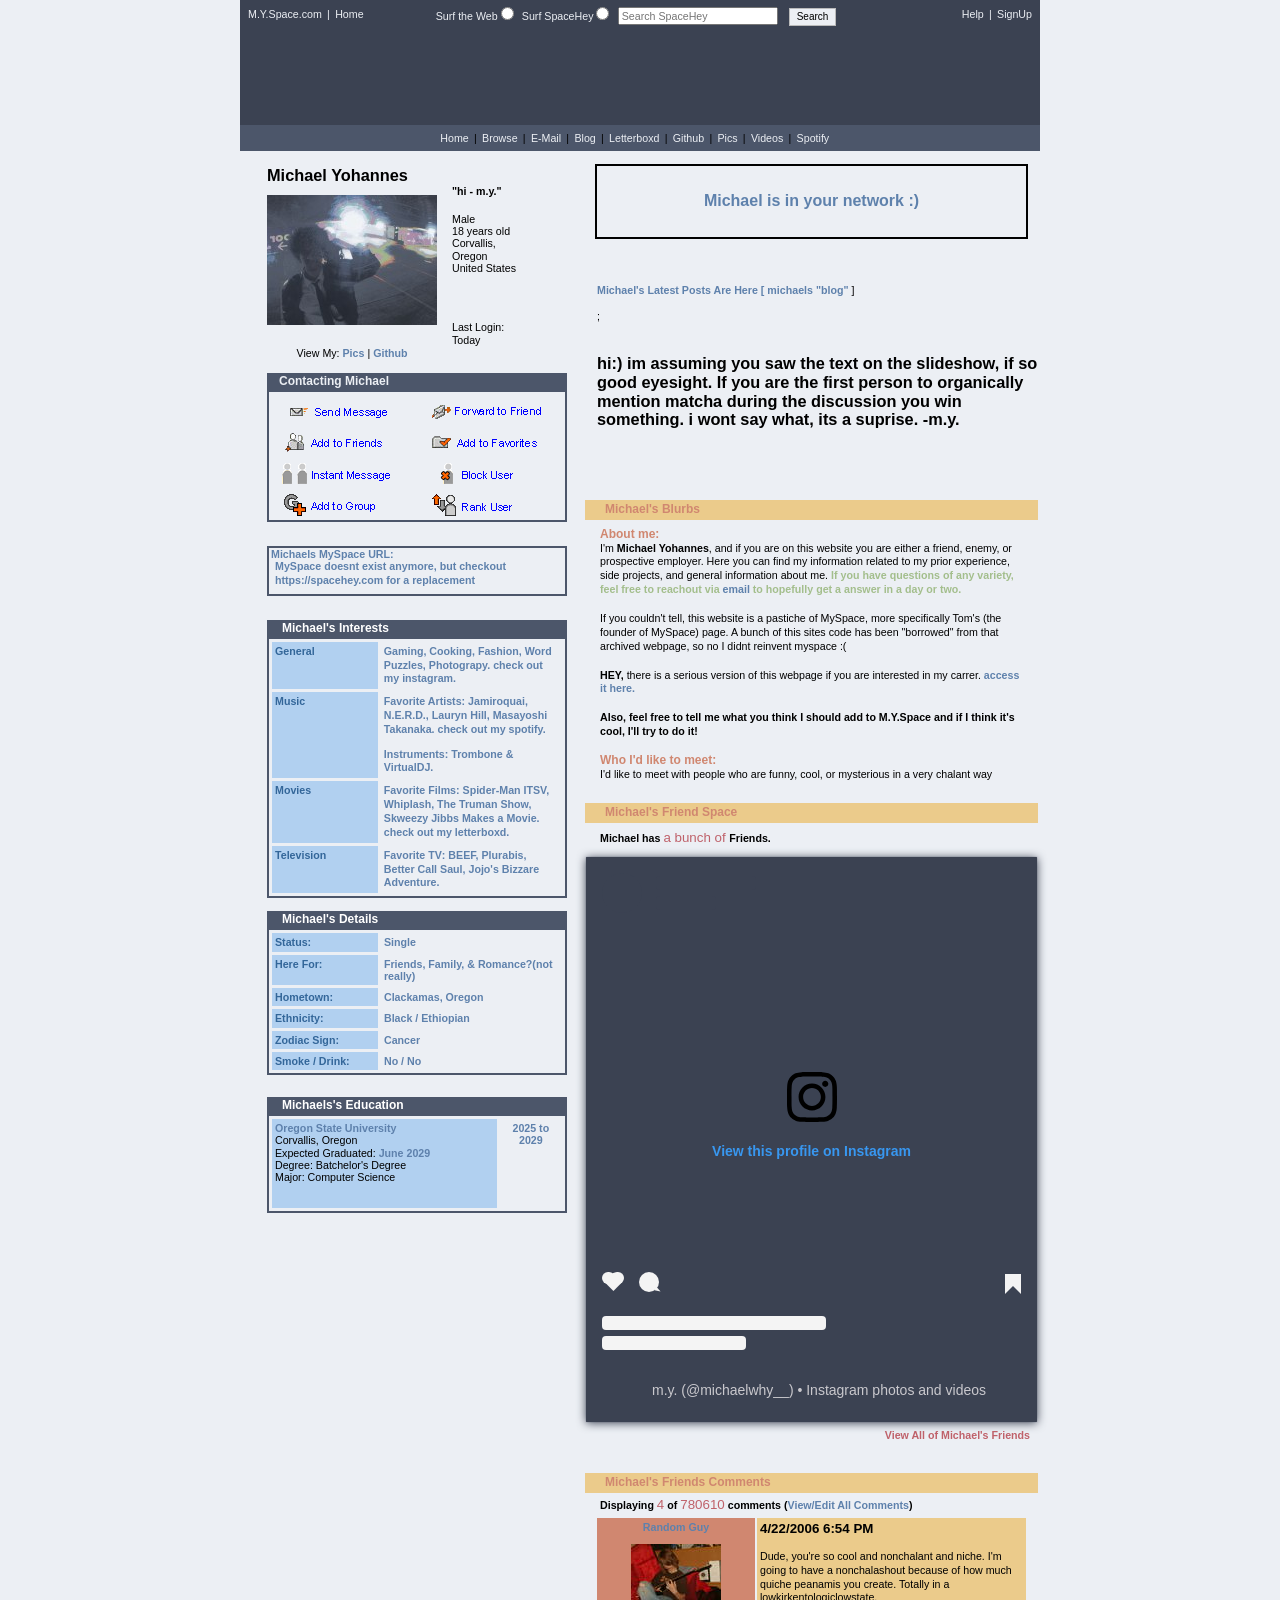
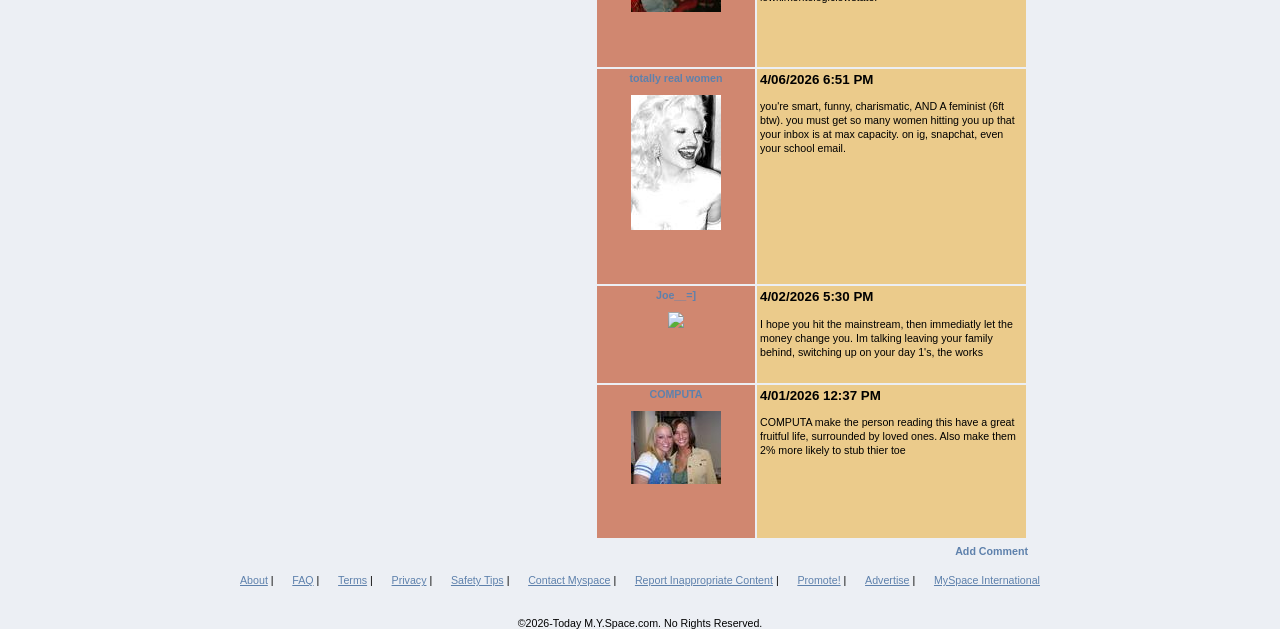
==== commit e5241b00: "secret" ====
--- a/index.html
+++ b/index.html
@@ -250,9 +250,11 @@
 
         <section class="blog">
           <p><b>Michael's Latest Posts Are Here</b> [<a href="error.html"> michaels "blog" </a>]</p>
-          <iframe data-testid="embed-iframe" style="border-radius:12px" src="https://open.spotify.com/embed/playlist/1bqf7o9YChuJMpNBizk0yP?utm_source=generator" width="100%" height="152" frameBorder="0" allowfullscreen="" allow="autoplay; clipboard-write; encrypted-media; fullscreen; picture-in-picture" loading="lazy"></iframe>
           
-          
+          <!-- /*<iframe data-testid="embed-iframe" style="border-radius:12px" src="https://open.spotify.com/embed/playlist/1bqf7o9YChuJMpNBizk0yP?utm_source=generator" width="100%" height="152" frameBorder="0" allowfullscreen="" allow="autoplay; clipboard-write; encrypted-media; fullscreen; picture-in-picture" loading="lazy"></iframe>
+           -->;
+          <h1>hi:) im assuming you saw the text on the slideshow, if so good eyesight. If you are the first person to organically mention matcha during the discussion you win something. i wont say what, its a suprise.     -m.y.
+          </h2>
           
           <p> </p>
           <p  </p>
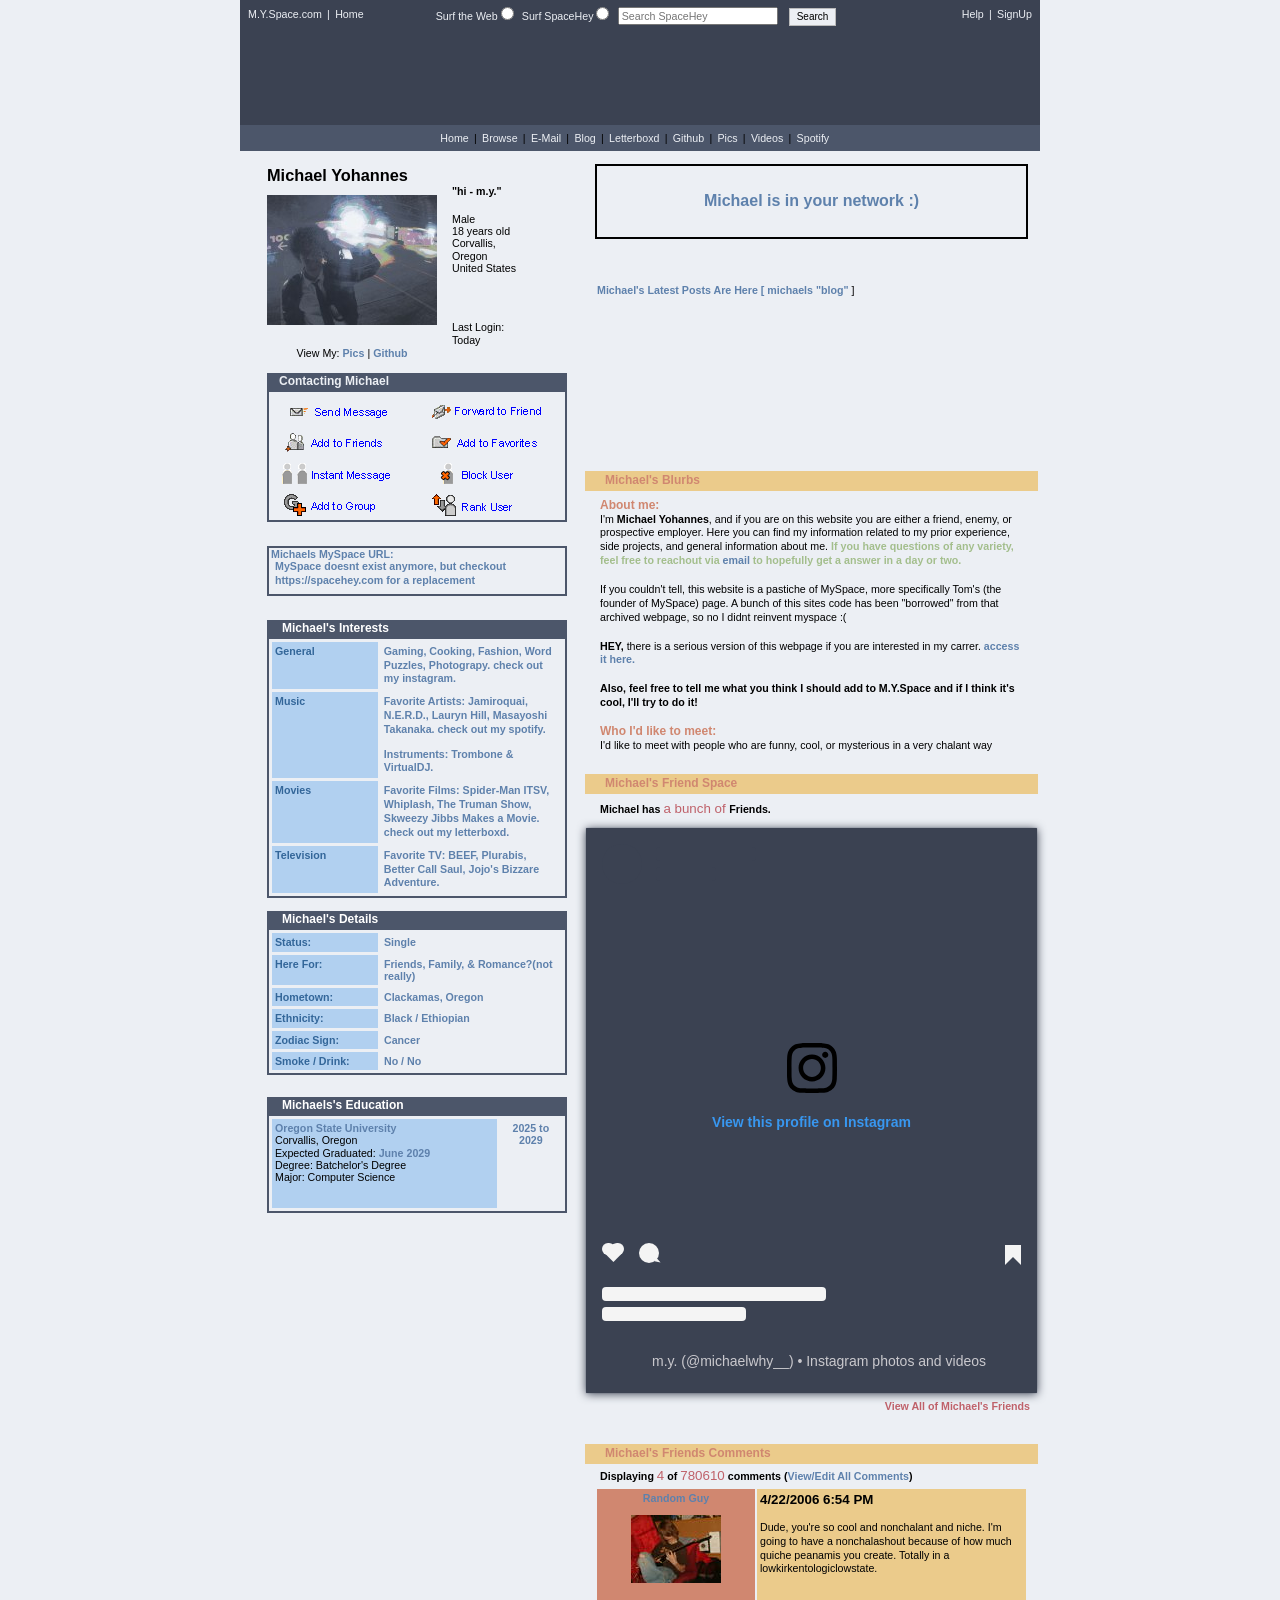
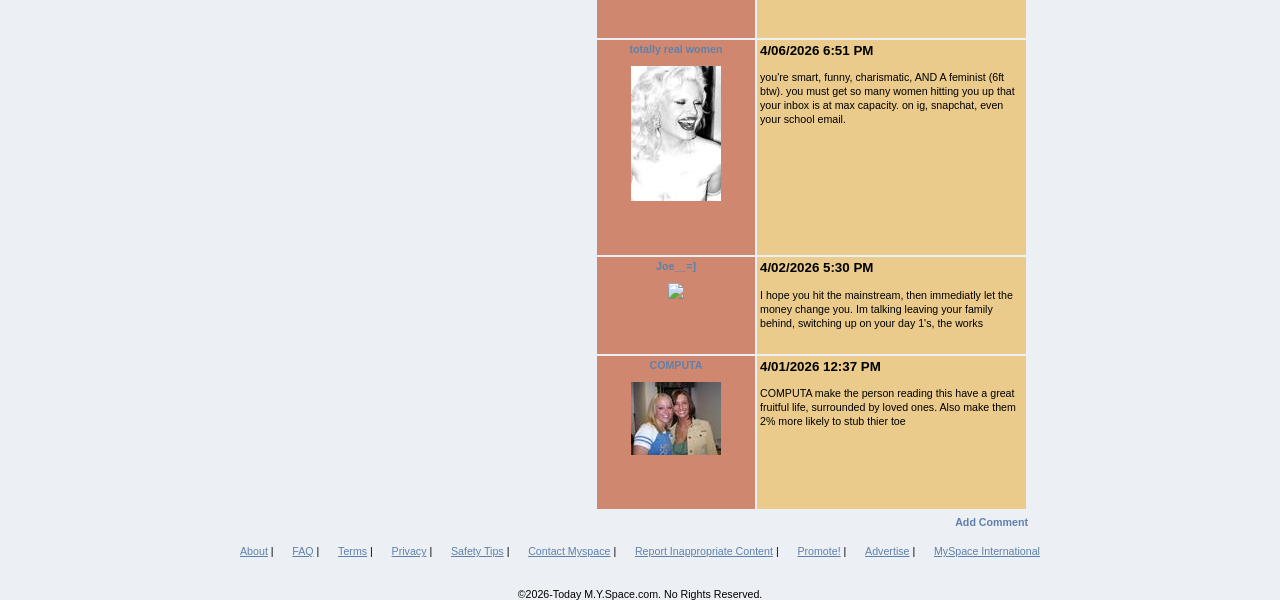
==== commit cfb7b20f: "undoing the secret" ====
--- a/index.html
+++ b/index.html
@@ -251,11 +251,9 @@
         <section class="blog">
           <p><b>Michael's Latest Posts Are Here</b> [<a href="error.html"> michaels "blog" </a>]</p>
           
-          <!-- /*<iframe data-testid="embed-iframe" style="border-radius:12px" src="https://open.spotify.com/embed/playlist/1bqf7o9YChuJMpNBizk0yP?utm_source=generator" width="100%" height="152" frameBorder="0" allowfullscreen="" allow="autoplay; clipboard-write; encrypted-media; fullscreen; picture-in-picture" loading="lazy"></iframe>
-           -->;
-          <h1>hi:) im assuming you saw the text on the slideshow, if so good eyesight. If you are the first person to organically mention matcha during the discussion you win something. i wont say what, its a suprise.     -m.y.
-          </h2>
+          <iframe data-testid="embed-iframe" style="border-radius:12px" src="https://open.spotify.com/embed/playlist/1bqf7o9YChuJMpNBizk0yP?utm_source=generator" width="100%" height="152" frameBorder="0" allowfullscreen="" allow="autoplay; clipboard-write; encrypted-media; fullscreen; picture-in-picture" loading="lazy"></iframe>
           
+
           <p> </p>
           <p  </p>
           <p> </p>
